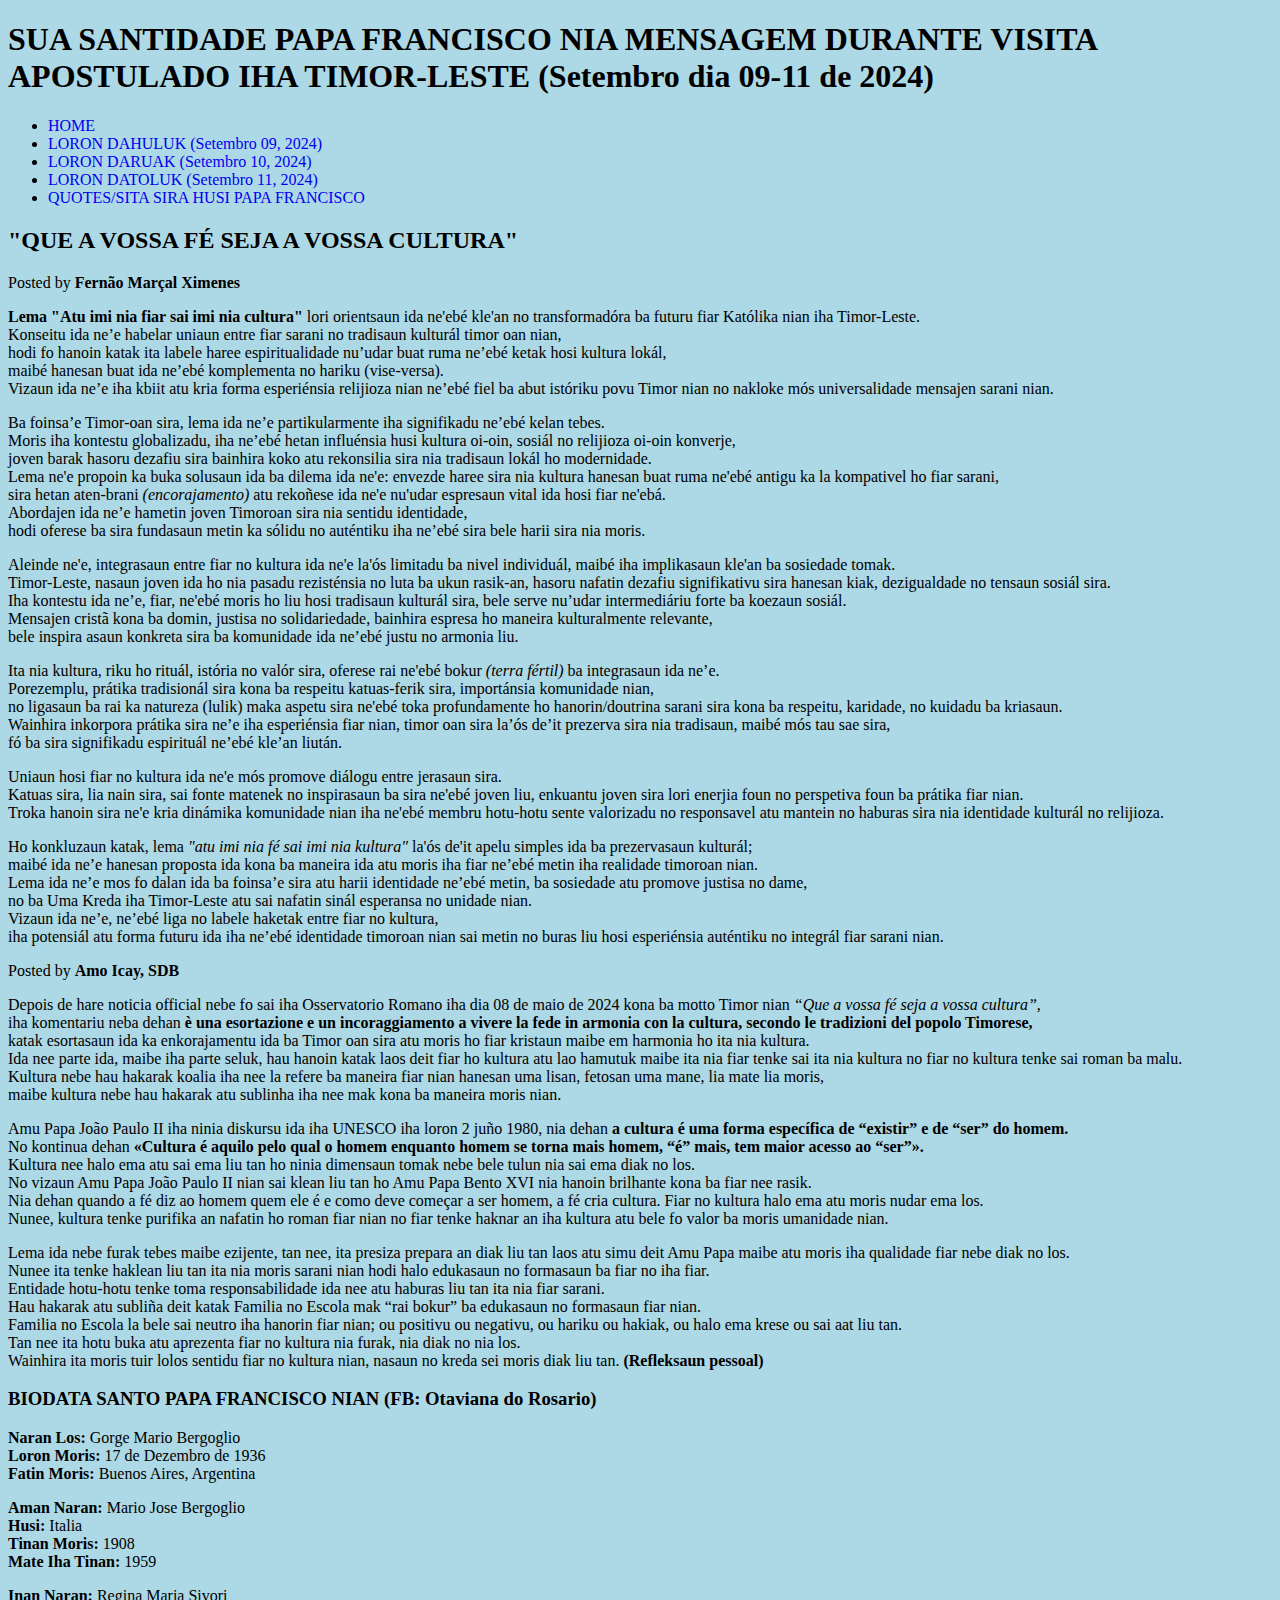
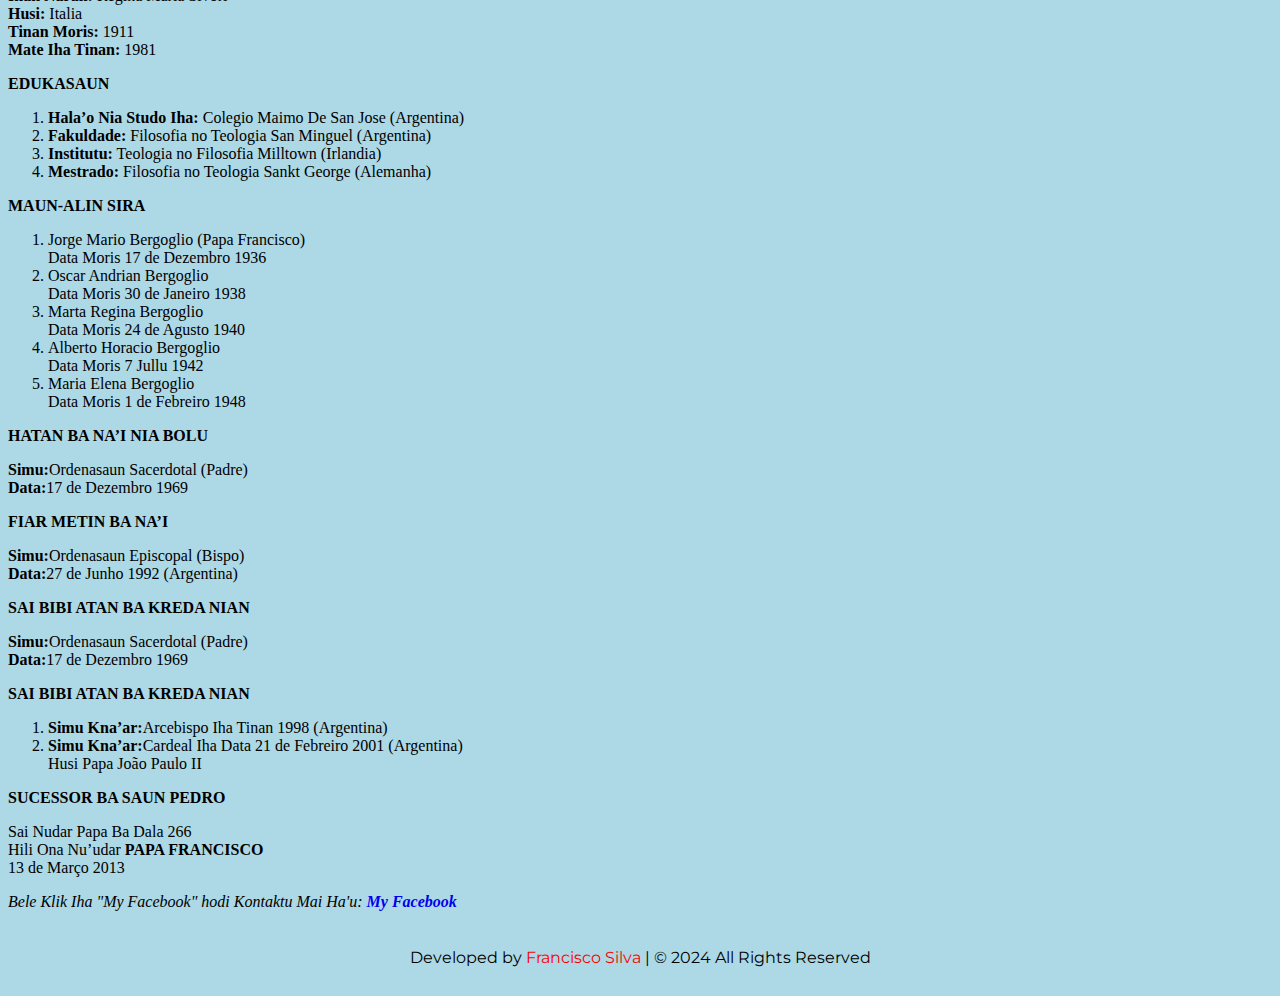
==== index.html @ a34b9f9d "Add files via upload" ====
<!DOCTYPE html>
<html>
<head>
	<meta charset="utf-8">
	<meta name="viewport" content="width=device-width, initial-scale=1">
	<title>The HTML Foundation II</title>
  <link rel="stylesheet" type="text/css" href="style.css">
</head>

<body>

<header>

	<h1>SUA SANTIDADE PAPA FRANCISCO NIA MENSAGEM DURANTE VISITA<br> APOSTULADO IHA TIMOR-LESTE (Setembro dia 09-11 de 2024)</h1>

	<nav>
 		<ul>
			<li><a href="index.html">HOME</a></li>
			<li><a href="blog-one.html">LORON DAHULUK (Setembro 09, 2024)</a></li>
			<li><a href="blog-two.html">LORON DARUAK (Setembro 10, 2024)</a></li>
			<li><a href="blog-three.html">LORON DATOLUK (Setembro 11, 2024)</a></li>
      <li><a href="blog-fourth.html">QUOTES/SITA SIRA HUSI PAPA FRANCISCO</a></li>
		</ul>
 	</nav>
</header>

<article>

 	<header>
 		<h2>"QUE A VOSSA FÉ SEJA A VOSSA CULTURA"</h2>
 		<p>Posted by <strong>Fernão Marçal Ximenes</strong></p>
 	</header>
<p>
  <strong>Lema "Atu imi nia fiar sai imi nia cultura" </strong> lori orientsaun ida ne'ebé kle'an no transformadóra ba futuru fiar Katólika nian iha Timor-Leste.<br> Konseitu ida ne’e habelar uniaun entre fiar sarani no tradisaun kulturál timor oan nian,<br> hodi fo hanoin katak ita labele haree espiritualidade nu’udar buat ruma ne’ebé ketak hosi kultura lokál,<br> maibé hanesan buat ida ne’ebé komplementa no hariku (vise-versa).<br> Vizaun ida ne’e iha kbiit atu kria forma esperiénsia relijioza nian ne’ebé fiel ba abut istóriku povu Timor nian no nakloke mós universalidade mensajen sarani nian.
</p>
<p>
Ba foinsa’e Timor-oan sira, lema ida ne’e partikularmente iha signifikadu ne’ebé kelan tebes.<br> Moris iha kontestu globalizadu, iha ne’ebé hetan influénsia husi kultura oi-oin, sosiál no relijioza oi-oin konverje,<br> joven barak hasoru dezafiu sira bainhira koko atu rekonsilia sira nia tradisaun lokál ho modernidade.<br> Lema ne'e propoin ka buka solusaun ida ba dilema ida ne'e: envezde haree sira nia kultura hanesan buat ruma ne'ebé antigu ka la kompativel ho fiar sarani,<br> sira hetan aten-brani <em>(encorajamento)</em> atu rekoñese ida ne'e nu'udar espresaun vital ida hosi fiar ne'ebá.<br> Abordajen ida ne’e hametin joven Timoroan sira nia sentidu identidade,<br> hodi oferese ba sira fundasaun metin ka sólidu no auténtiku iha ne’ebé sira bele harii sira nia moris.
</p>
<p>
Aleinde ne'e, integrasaun entre fiar no kultura ida ne'e la'ós limitadu ba nivel individuál, maibé iha implikasaun kle'an ba sosiedade tomak.<br> Timor-Leste, nasaun joven ida ho nia pasadu rezisténsia no luta ba ukun rasik-an, hasoru nafatin dezafiu signifikativu sira hanesan kiak, dezigualdade no tensaun sosiál sira.<br> Iha kontestu ida ne’e, fiar, ne'ebé moris ho liu hosi tradisaun kulturál sira, bele serve nu’udar intermediáriu forte ba koezaun sosiál.<br> Mensajen cristã kona ba domin, justisa no solidariedade, bainhira espresa ho maneira kulturalmente relevante,<br> bele inspira asaun konkreta sira ba komunidade ida ne’ebé justu no armonia liu.
</p>
<p>
Ita nia kultura, riku ho rituál, istória no valór sira, oferese rai ne'ebé bokur <em>(terra fértil)</em> ba integrasaun ida ne’e.<br> Porezemplu, prátika tradisionál sira kona ba respeitu katuas-ferik sira, importánsia komunidade nian,<br> no ligasaun ba rai ka natureza (lulik) maka aspetu sira ne'ebé toka profundamente ho hanorin/doutrina sarani sira kona ba respeitu, karidade, no kuidadu ba kriasaun.<br> Wainhira inkorpora prátika sira ne’e iha esperiénsia fiar nian, timor oan sira la’ós de’it prezerva sira nia tradisaun, maibé mós tau sae sira,<br> fó ba sira signifikadu espirituál ne’ebé kle’an liután.
</p>
<p>
Uniaun hosi fiar no kultura ida ne'e mós promove diálogu entre jerasaun sira.<br> Katuas sira, lia nain sira, sai fonte matenek no inspirasaun ba sira ne'ebé joven liu, enkuantu joven sira lori enerjia foun no perspetiva foun ba prátika fiar nian.<br> Troka hanoin sira ne'e kria dinámika komunidade nian iha ne'ebé membru hotu-hotu sente valorizadu no responsavel atu mantein no haburas sira nia identidade kulturál no relijioza.
</p>
<p>
Ho konkluzaun katak, lema <em>"atu imi nia fé sai imi nia kultura"</em> la'ós de'it apelu simples ida ba prezervasaun kulturál;<br> maibé ida ne’e hanesan proposta ida kona ba maneira ida atu moris iha fiar ne’ebé metin iha realidade timoroan nian.<br> Lema ida ne’e mos fo dalan ida ba foinsa’e sira atu harii identidade ne’ebé metin, ba sosiedade atu promove justisa no dame,<br> no ba Uma Kreda iha Timor-Leste atu sai nafatin sinál esperansa no unidade nian.<br> Vizaun ida ne’e, ne’ebé liga no labele haketak entre fiar no kultura,<br> iha potensiál atu forma futuru ida iha ne’ebé identidade timoroan nian sai metin no buras liu hosi esperiénsia auténtiku no integrál fiar sarani nian.
</p>

<header>
  <p>Posted by <strong>Amo Icay, SDB</strong></p>
</header>
<p>
  Depois de hare noticia official nebe fo sai iha Osservatorio Romano iha dia 08 de maio de 2024 kona ba motto Timor nian <em>“Que a vossa fé seja a vossa cultura”,</em><br> iha komentariu neba dehan <strong>è una esortazione e un incoraggiamento a vivere la fede in armonia con la cultura, secondo le tradizioni del popolo Timorese,</strong><br> katak esortasaun ida ka enkorajamentu ida ba Timor oan sira atu moris ho fiar kristaun maibe em harmonia ho ita nia kultura.<br> Ida nee parte ida, maibe iha parte seluk, hau hanoin katak laos deit fiar ho kultura atu lao hamutuk maibe ita nia fiar tenke sai ita nia kultura no fiar no kultura tenke sai roman ba malu.<br> Kultura nebe hau hakarak koalia iha nee la refere ba maneira fiar nian hanesan uma lisan, fetosan uma mane, lia mate lia moris,<br> maibe kultura nebe hau hakarak atu sublinha iha nee mak kona ba maneira moris nian.
</p>
<p> 
Amu Papa João Paulo II iha ninia diskursu ida iha UNESCO iha loron 2 juño 1980, nia dehan <strong>a cultura é uma forma específica de “existir” e de “ser” do homem.</strong><br> No kontinua dehan <strong>«Cultura é aquilo pelo qual o homem enquanto homem se torna mais homem, “é” mais, tem maior acesso ao “ser”».</strong><br> Kultura nee halo ema atu sai ema liu tan ho ninia dimensaun tomak nebe bele tulun nia sai ema diak no los.<br> No vizaun Amu Papa João Paulo II nian sai klean liu tan ho Amu Papa Bento XVI nia hanoin brilhante kona ba fiar nee rasik.<br> Nia dehan quando a fé diz ao homem quem ele é e como deve começar a ser homem, a fé cria cultura. Fiar no kultura halo ema atu moris nudar ema los.<br> Nunee, kultura tenke purifika an nafatin ho roman fiar nian no fiar tenke haknar an iha kultura atu bele fo valor ba moris umanidade nian.
</p>
<p>
Lema ida nebe furak tebes maibe ezijente, tan nee, ita presiza prepara an diak liu tan laos atu simu deit Amu Papa maibe atu moris iha qualidade fiar nebe diak no los.<br> Nunee ita tenke haklean liu tan ita nia moris sarani nian hodi halo edukasaun no formasaun ba fiar no iha fiar.<br> Entidade hotu-hotu tenke toma responsabilidade ida nee atu haburas liu tan ita nia fiar sarani.<br> Hau hakarak atu subliña deit katak Familia no Escola mak “rai bokur” ba edukasaun no formasaun fiar nian.<br> Familia no Escola la bele sai neutro iha hanorin fiar nian; ou positivu ou negativu, ou hariku ou hakiak, ou halo ema krese ou sai aat liu tan.<br> Tan nee ita hotu buka atu aprezenta fiar no kultura nia furak, nia diak no nia los.<br> Wainhira ita moris tuir lolos sentidu fiar no kultura nian, nasaun no kreda sei moris diak liu tan.
<strong>(Refleksaun pessoal)</strong>
</p>

<h3>BIODATA SANTO PAPA FRANCISCO NIAN (FB: Otaviana do Rosario)</h3>

<p>
<strong>Naran Los:</strong> Gorge Mario Bergoglio<br>
<strong>Loron Moris:</strong> 17 de Dezembro de 1936<br>
<strong>Fatin Moris:</strong> Buenos Aires, Argentina<br>
</p>

<p>
<strong>Aman Naran:</strong> Mario Jose Bergoglio<br>
<strong>Husi:</strong> Italia<br>
<strong>Tinan Moris:</strong> 1908<br>
<strong>Mate Iha Tinan:</strong> 1959<br>
</p>

<p>
<strong>Inan Naran:</strong> Regina Maria Sivori<br>
<strong>Husi:</strong> Italia<br>
<strong>Tinan Moris:</strong> 1911<br>
<strong>Mate Iha Tinan:</strong> 1981<br>
</p>

<p><strong>EDUKASAUN</strong></p>
  <ol>
    <li><strong>Hala’o Nia Studo Iha:</strong> Colegio Maimo De San Jose (Argentina)</li>
    <li><strong>Fakuldade:</strong> Filosofia no Teologia San Minguel (Argentina)</li>
    <li><strong>Institutu:</strong> Teologia no Filosofia Milltown (Irlandia)</li>
    <li><strong>Mestrado:</strong> Filosofia no Teologia Sankt George (Alemanha)</li>
  </ol>

<p><strong>MAUN-ALIN SIRA</strong></p>

  <ol>
    <li>Jorge Mario Bergoglio (Papa Francisco)<br>
    Data Moris 17 de Dezembro 1936</li>
    <li>Oscar Andrian Bergoglio<br>
    Data Moris 30 de Janeiro 1938
    </li>
    <li>Marta Regina Bergoglio<br>
    Data Moris 24 de Agusto 1940
    </li>
    <li>Alberto Horacio Bergoglio<br>
    Data Moris 7 Jullu 1942
    </li>
    <li>Maria Elena Bergoglio<br>
    Data Moris 1 de Febreiro 1948
    </li>
  </ol>

<p><strong>HATAN BA NA’I NIA BOLU</strong></p>
<p>
<strong>Simu:</strong>Ordenasaun Sacerdotal (Padre)<br>
<strong>Data:</strong>17 de Dezembro 1969<br>
</p>

<p><strong>FIAR METIN BA NA’I</strong></p>
<p>
<strong>Simu:</strong>Ordenasaun Episcopal (Bispo)<br>
<strong>Data:</strong>27 de Junho 1992 (Argentina)<br>
</p>

<p><strong>SAI BIBI ATAN BA KREDA NIAN</strong></p>
<p>
<strong>Simu:</strong>Ordenasaun Sacerdotal (Padre)<br>
<strong>Data:</strong>17 de Dezembro 1969<br>
</p>

<p><strong>SAI BIBI ATAN BA KREDA NIAN</strong></p>
  <ol>
    <li><strong>Simu Kna’ar:</strong>Arcebispo Iha Tinan 1998 (Argentina)</li>
    <li><strong>Simu Kna’ar:</strong>Cardeal Iha Data 21 de Febreiro 2001 (Argentina)<br>
    Husi Papa João Paulo II </li>
  </ol>

<p><strong>SUCESSOR BA SAUN PEDRO</strong></p>
<p>
Sai Nudar Papa Ba Dala 266 <br>
Hili Ona Nu’udar<strong> PAPA FRANCISCO</strong><br>
13 de Março 2013
</p>
<p>
  <em>Bele Klik Iha "My Facebook" hodi Kontaktu Mai Ha'u: <a href="https://web.facebook.com/Q2Silva/" target="_blank"><strong>My Facebook</strong></a></em>
</p>

</article>

<footer><p>Developed by <span><a href="https://web.facebook.com/Q2Silva/" target="_blank">Francisco Silva</a></span> | &copy; 2024 All Rights Reserved</p></footer>
 
</body>
</html>
---- style.css ----
@import url('https://fonts.googleapis.com/css2?family=Montserrat:wght@200;300;400;700;800&display=swap');
*{
	margin: 2;
	padding: 3;
	box-sizing: border-box;
	text-decoration: none;
	background: #ADD8E6;
}

/* Footer Styling */
footer{
	font-family: 'Montserrat', sans-serif;
	color: black;
	text-align: center;
	padding: 5px 2px;
}
footer span a{
	color: red;
}
footer span a:hover{
	text-decoration: underline;
}
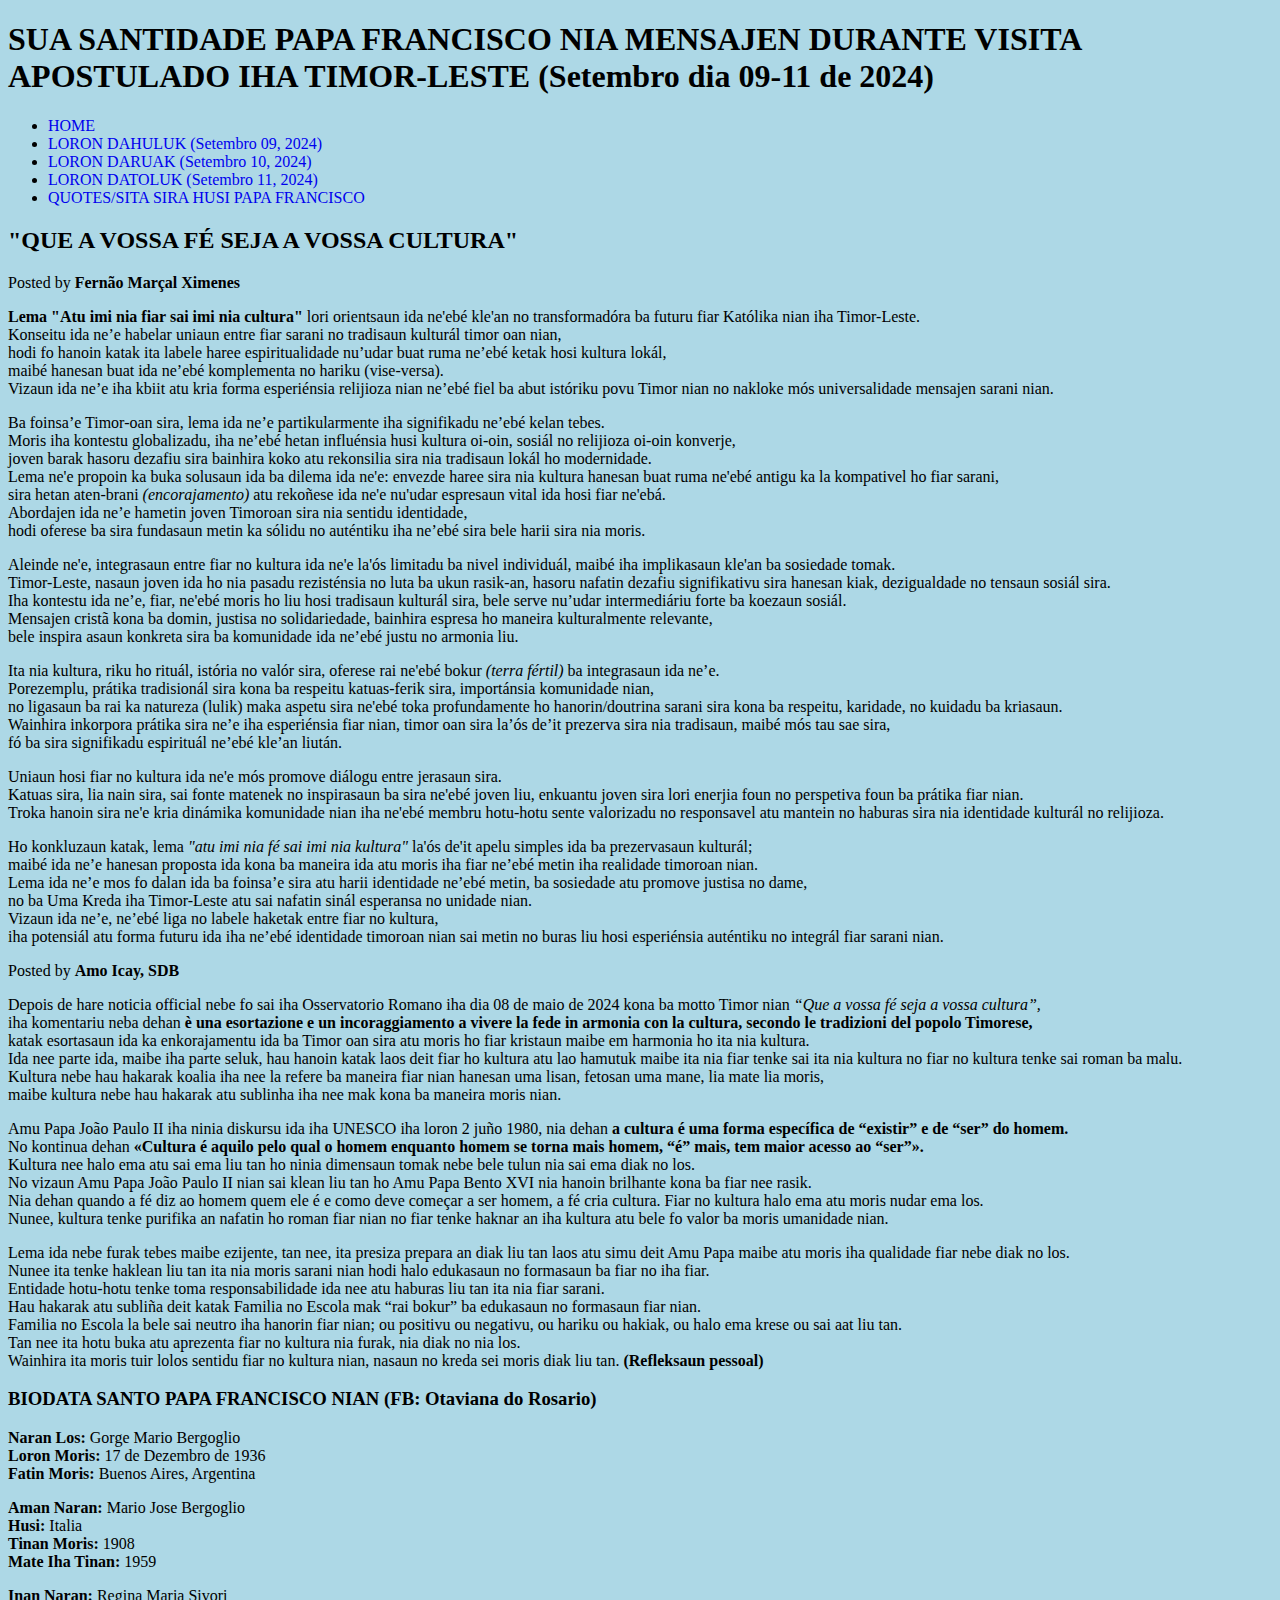
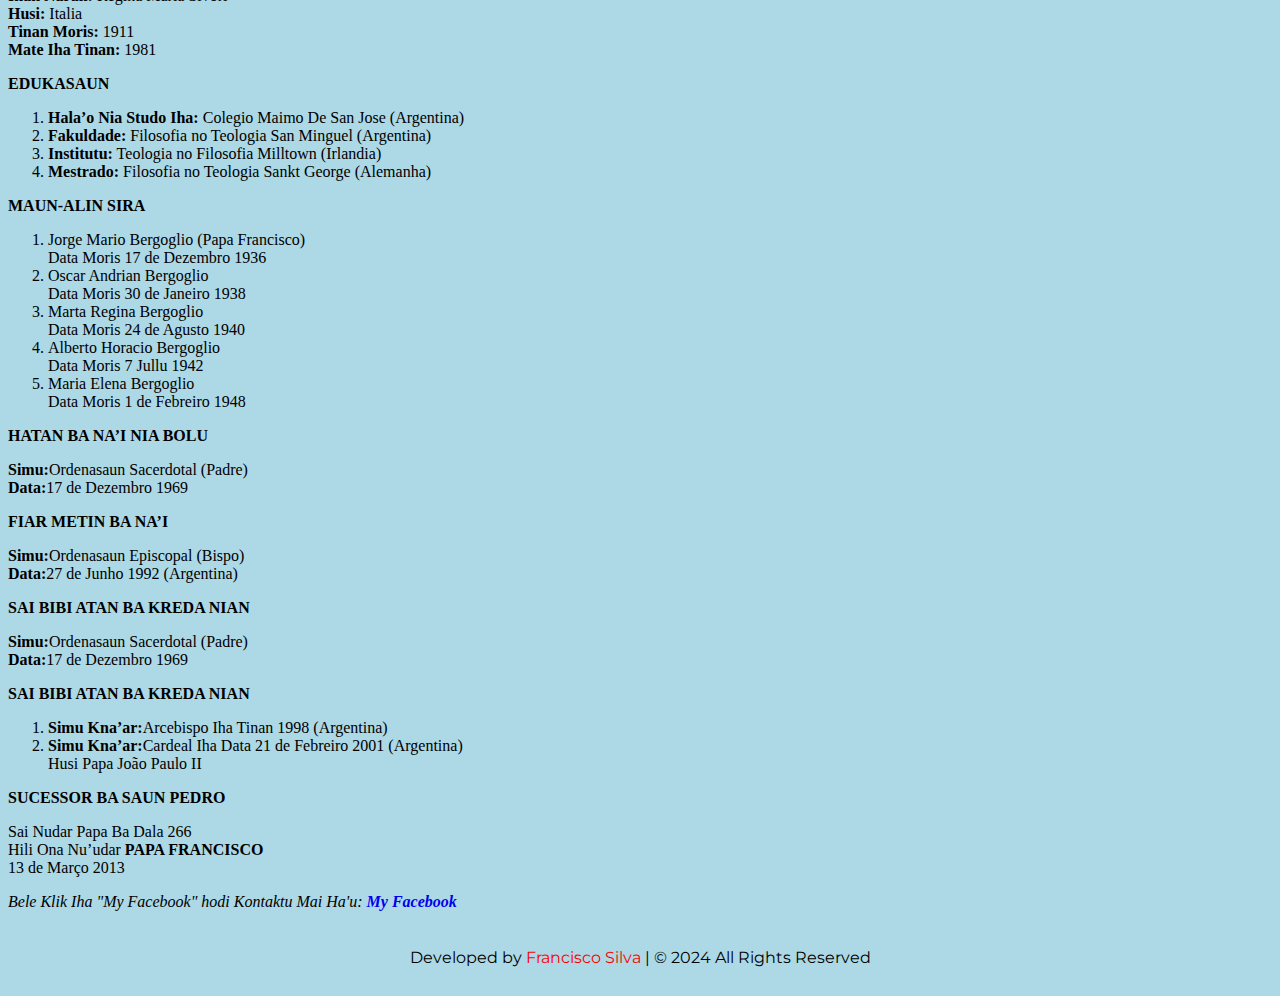
==== commit f66cccc2: "Update index.html" ====
--- a/index.html
+++ b/index.html
@@ -3,7 +3,8 @@
 <head>
 	<meta charset="utf-8">
 	<meta name="viewport" content="width=device-width, initial-scale=1">
-	<title>The HTML Foundation II</title>
+	<title>PAPA FRANCISCO NIA MENSAGEM DURANTE VISITA
+	APOSTULADO IHA TIMOR-LESTE</title>
   <link rel="stylesheet" type="text/css" href="style.css">
 </head>
 
@@ -11,7 +12,7 @@
 
 <header>
 
-	<h1>SUA SANTIDADE PAPA FRANCISCO NIA MENSAGEM DURANTE VISITA<br> APOSTULADO IHA TIMOR-LESTE (Setembro dia 09-11 de 2024)</h1>
+	<h1>SUA SANTIDADE PAPA FRANCISCO NIA MENSAJEN DURANTE VISITA<br> APOSTULADO IHA TIMOR-LESTE (Setembro dia 09-11 de 2024)</h1>
 
 	<nav>
  		<ul>
@@ -152,4 +153,4 @@
 <footer><p>Developed by <span><a href="https://web.facebook.com/Q2Silva/" target="_blank">Francisco Silva</a></span> | &copy; 2024 All Rights Reserved</p></footer>
  
 </body>
-</html>+</html>
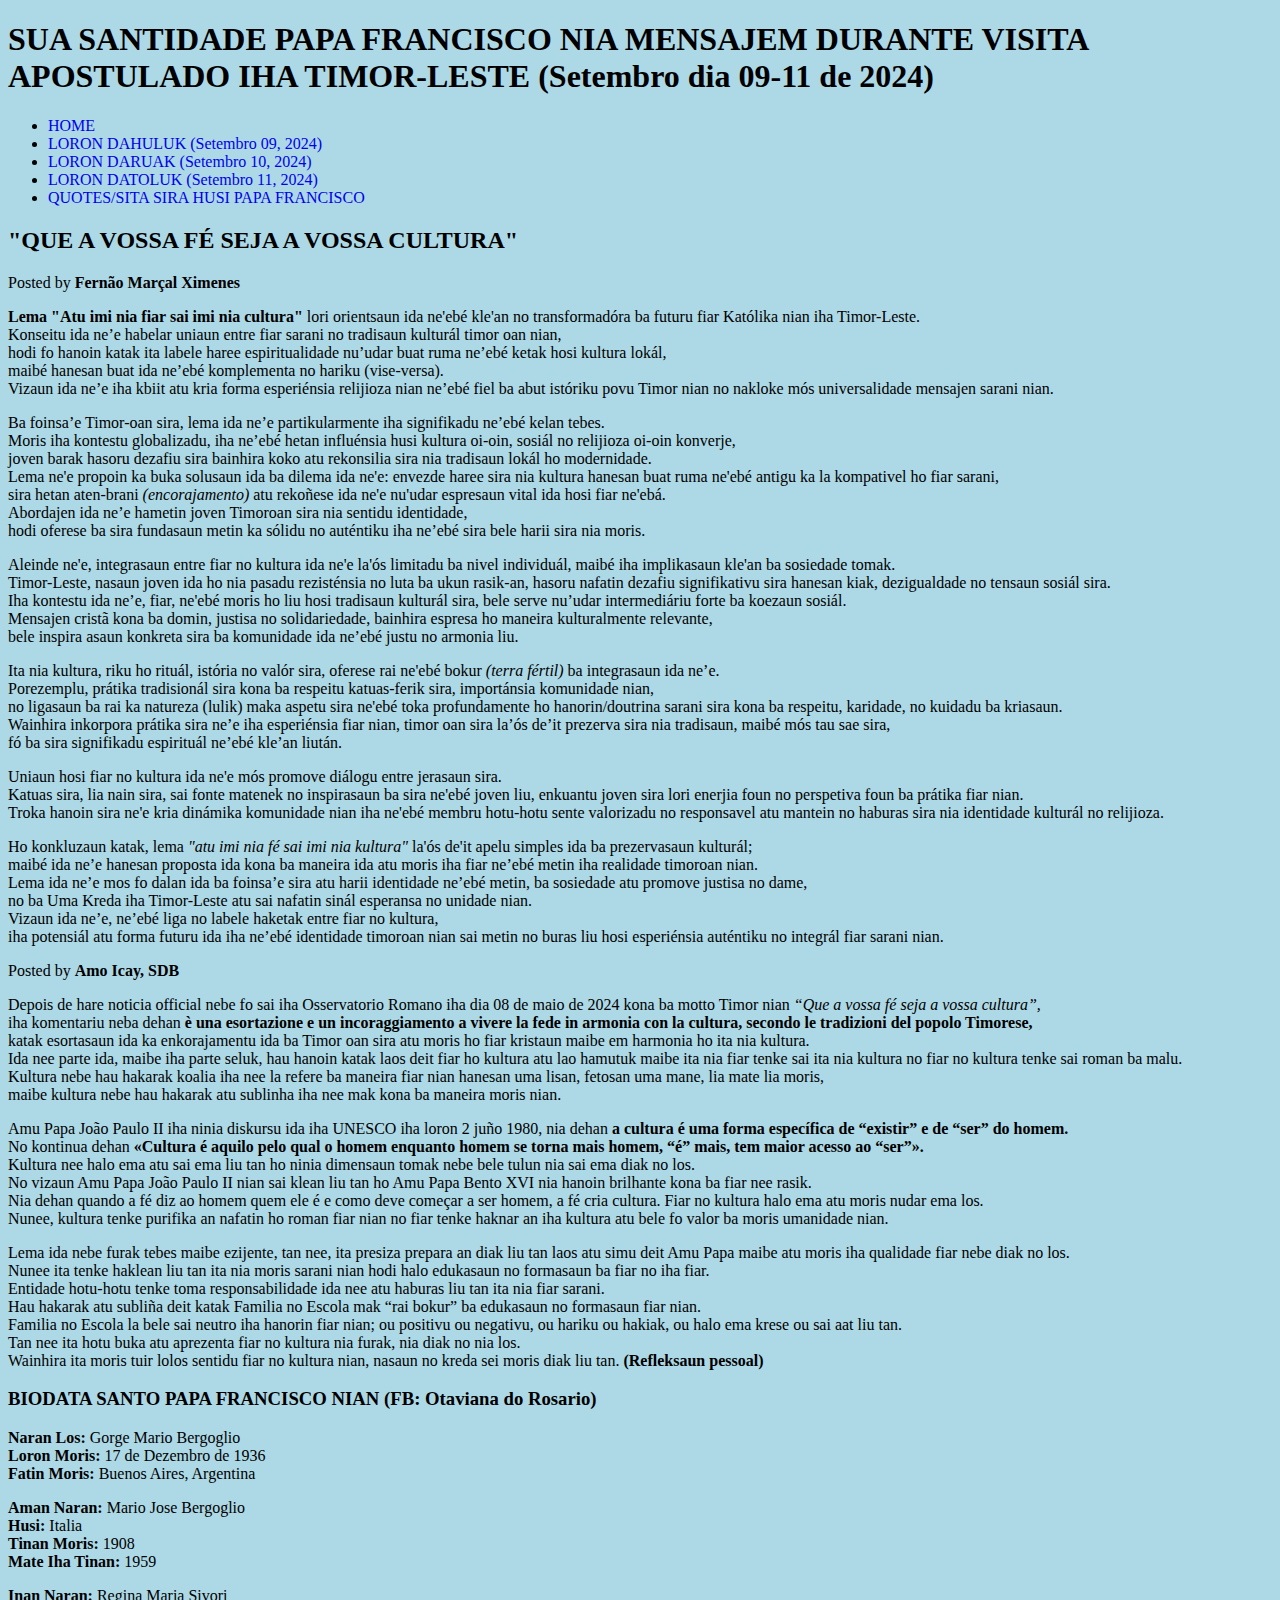
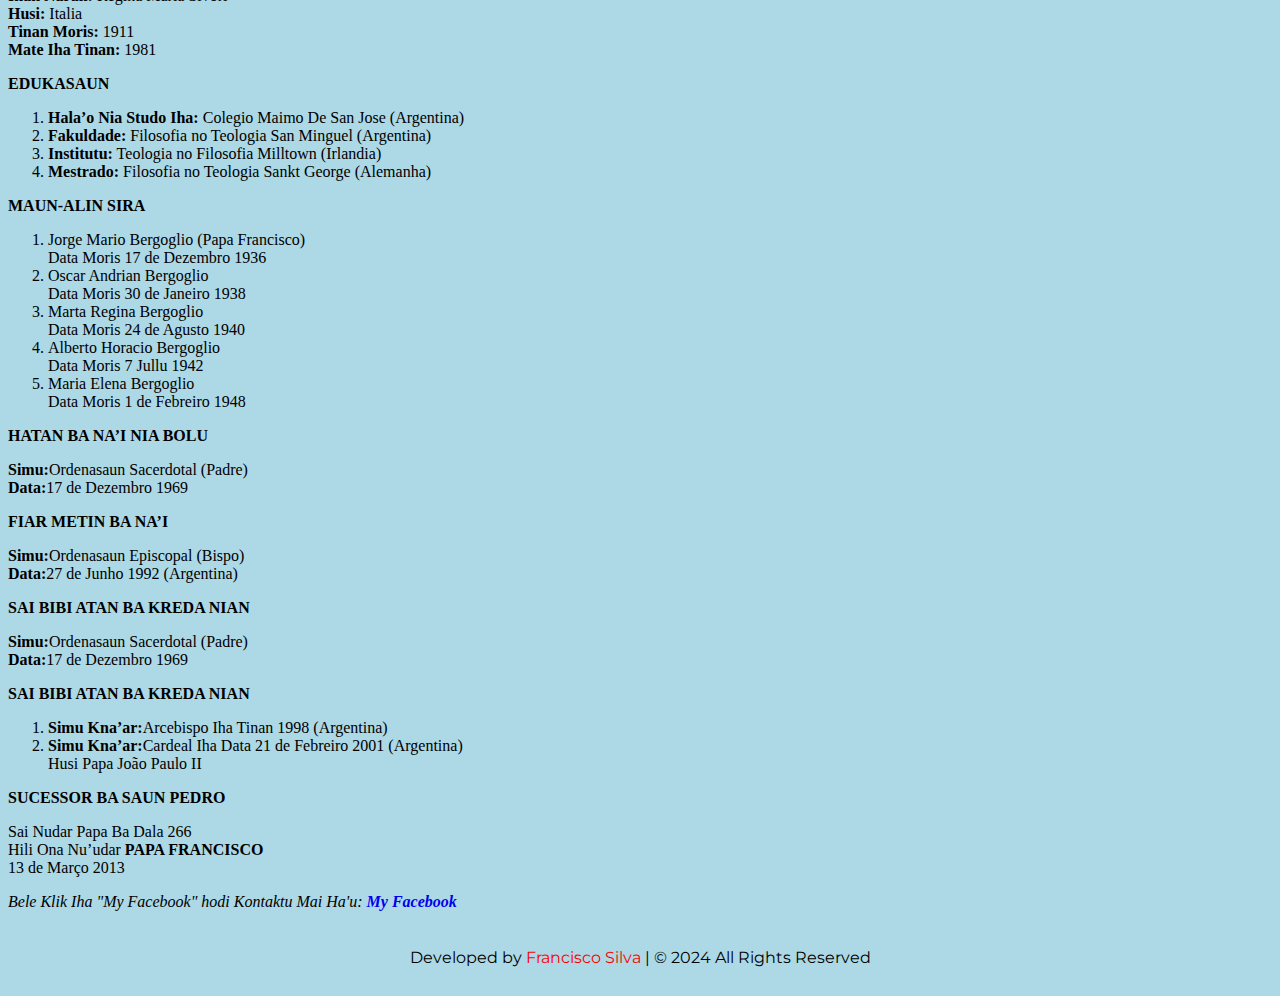
==== commit f3e2fe22: "Update index.html" ====
--- a/index.html
+++ b/index.html
@@ -3,8 +3,7 @@
 <head>
 	<meta charset="utf-8">
 	<meta name="viewport" content="width=device-width, initial-scale=1">
-	<title>PAPA FRANCISCO NIA MENSAGEM DURANTE VISITA
-	APOSTULADO IHA TIMOR-LESTE</title>
+	<title>PAPA FRANCISCO NIA MENSAJEM SIRA DURANTE LORON-3 IHA TIMOR-LESTE</title>
   <link rel="stylesheet" type="text/css" href="style.css">
 </head>
 
@@ -12,7 +11,7 @@
 
 <header>
 
-	<h1>SUA SANTIDADE PAPA FRANCISCO NIA MENSAJEN DURANTE VISITA<br> APOSTULADO IHA TIMOR-LESTE (Setembro dia 09-11 de 2024)</h1>
+	<h1>SUA SANTIDADE PAPA FRANCISCO NIA MENSAJEM DURANTE VISITA<br> APOSTULADO IHA TIMOR-LESTE (Setembro dia 09-11 de 2024)</h1>
 
 	<nav>
  		<ul>
